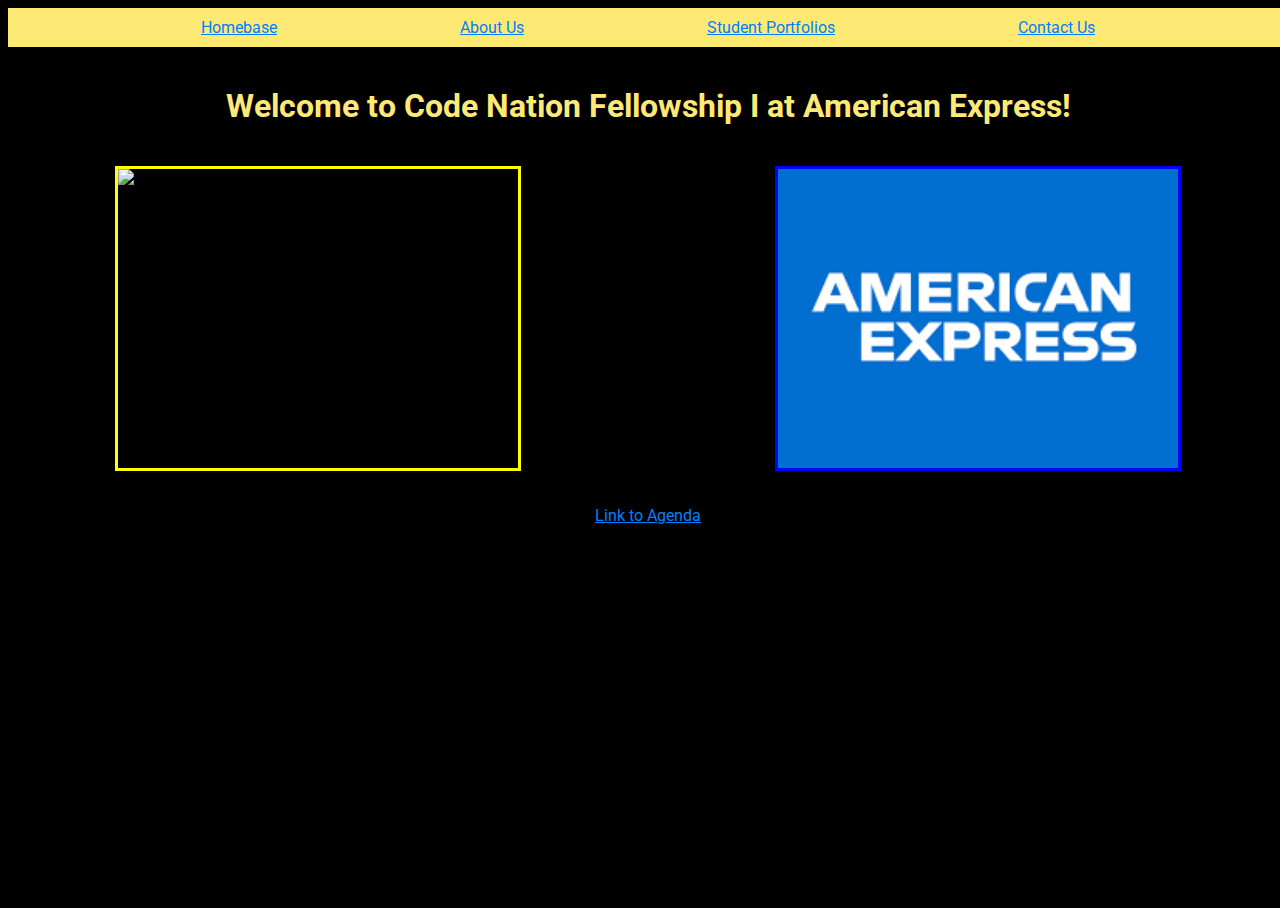
==== index.html @ c52f7590 "Made changes to css and html." ====
<!DOCTYPE html>
<html>

<head>
  <meta charset="utf-8">
  <meta name="viewport" content="width=device-width">
  <title>FLW1 Class Portfolio</title>
  <link href="style.css" rel="stylesheet" type="text/css" />
  <link href="https://fonts.googleapis.com/css2?family=Roboto&display=swap" rel="stylesheet">
</head>

<body>
  <div class="navBar">
    <a href="/index.html">Homebase</a>
    <a href="/about.html">About Us</a>
    <a href="/portfolios.html">Student Portfolios</a>
    <a href="/contact.html">Contact Us</a>
  </div>
  </br>

  <div class="home">
  <!-- task 5: update with the correct company name.-->
  <h1 class="header">
    Welcome to Code Nation Fellowship I at American Express!
  </h1>
  </br>
  <div class="companies">
    <img class = "yellow" src="/images/Code%20Nation%20-%20First%20Step%20-%20Yellow.gif">

    <!-- task 6: replace the placeholder image with a company logo/image.-->
    <img src="/images/AE_logo.png" class = "blue">
  </div>
  </br>

  <!-- task 7: add a link to your Fellowship Agenda.-->
  <a href = "https://docs.google.com/document/d/1SKHfnK60n_OumFzrhW3PSfRXmmVmQ0PZcQ_SiuGmhbU/edit
"><p>Link to Agenda</p></a>
  
  </br>
  </div>

  <script src="script.js"></script>
</body>

</html>
---- style.css ----
/* task 10: choose 2-4 colors for your theme and add them as font or background colors*/

html, body {
  height: 100%;
  width: 100%;
  background-color: black;
  color: white;
  font-family: 'Roboto', sans-serif;
}

/* task 11: add flexbox to the div with a class named navBar.*/


/* task 12: style your nav bar so the links change color/style when your hover over them.*/


/* task 13: add at least 1 Google Font - either for the headers or paragraphs. Or both! Also, make sure it's linked in the html pages you want it used on!*/


a {
  color: #0080ff;
}

a:hover {
  color: red;
  text-shadow: 10px 5px crimson;
  opacity: 0.6;
}

/* task 14: add a border to the images.*/
.companies {
  display: flex;
  justify-content: space-around;
}

.home {
  text-align: center;
}

.student {
  border: 1px solid white;
  width: 300px;
  text-align: center;
}

.student img {
  width: 200px;
}

.students{
  display: flex;
  justify-content: space-around;
}

h1 {
  color: #fee975;
}

img {
  width: 400px;
  border: solid;
}

.navBar {
  display: flex;
  padding: 10px;
  justify-content: space-evenly;
  background-color: #fee975;;
}

.yellow {
  border-color: yellow;
  margin-right: 20px;
}

.blue {
  border-color: blue;
  margin-left: 20px;
}
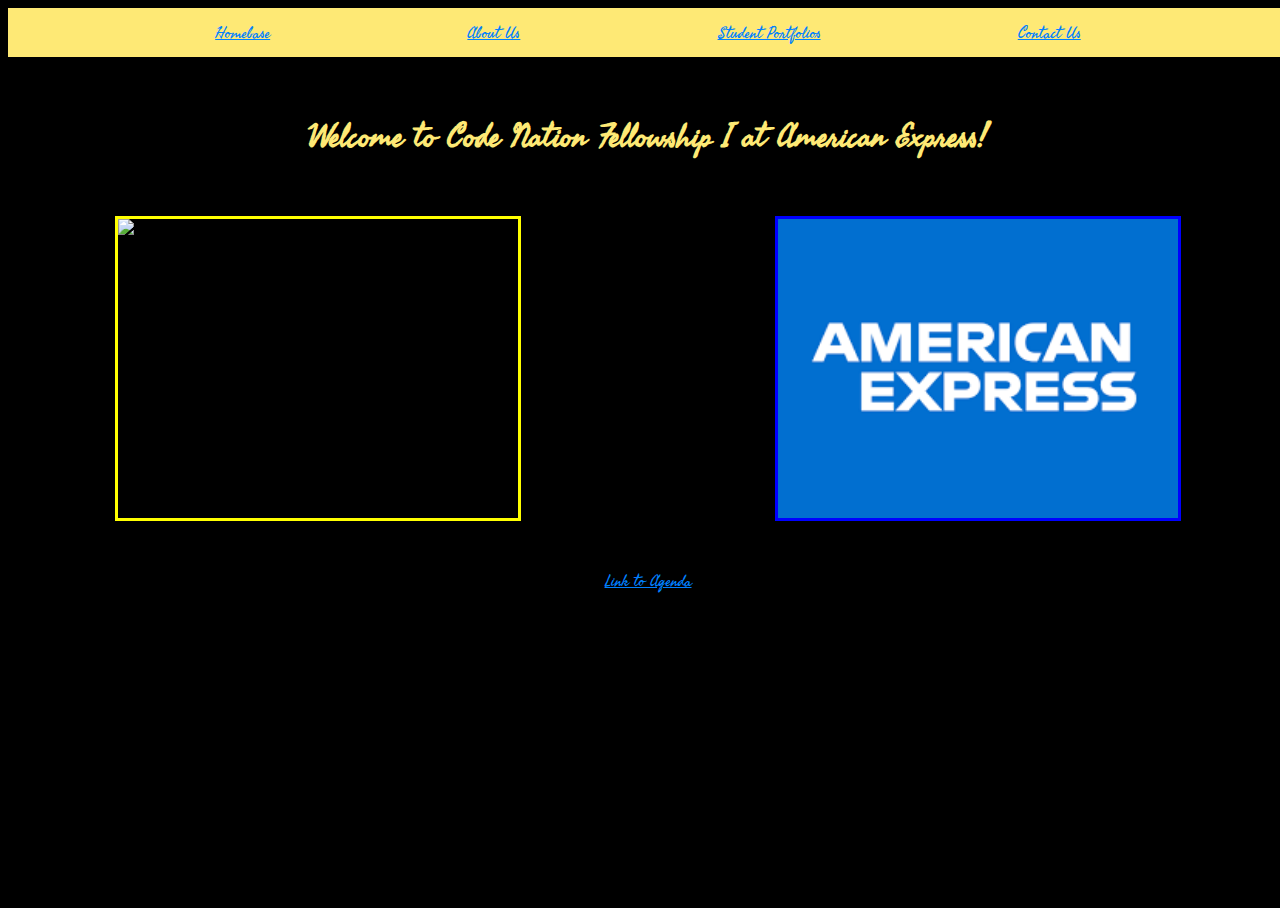
==== commit 57fd5408: "Almost forgot to add the font." ====
--- a/index.html
+++ b/index.html
@@ -7,6 +7,9 @@
   <title>FLW1 Class Portfolio</title>
   <link href="style.css" rel="stylesheet" type="text/css" />
   <link href="https://fonts.googleapis.com/css2?family=Roboto&display=swap" rel="stylesheet">
+  <link rel="preconnect" href="https://fonts.googleapis.com">
+<link rel="preconnect" href="https://fonts.gstatic.com" crossorigin>
+<link href="https://fonts.googleapis.com/css2?family=Fasthand&display=swap" rel="stylesheet">
 </head>
 
 <body>
--- a/style.css
+++ b/style.css
@@ -16,7 +16,9 @@
 
 /* task 13: add at least 1 Google Font - either for the headers or paragraphs. Or both! Also, make sure it's linked in the html pages you want it used on!*/
 
-
+body {
+  font-family: 'Fasthand', cursive;
+}
 a {
   color: #0080ff;
 }
